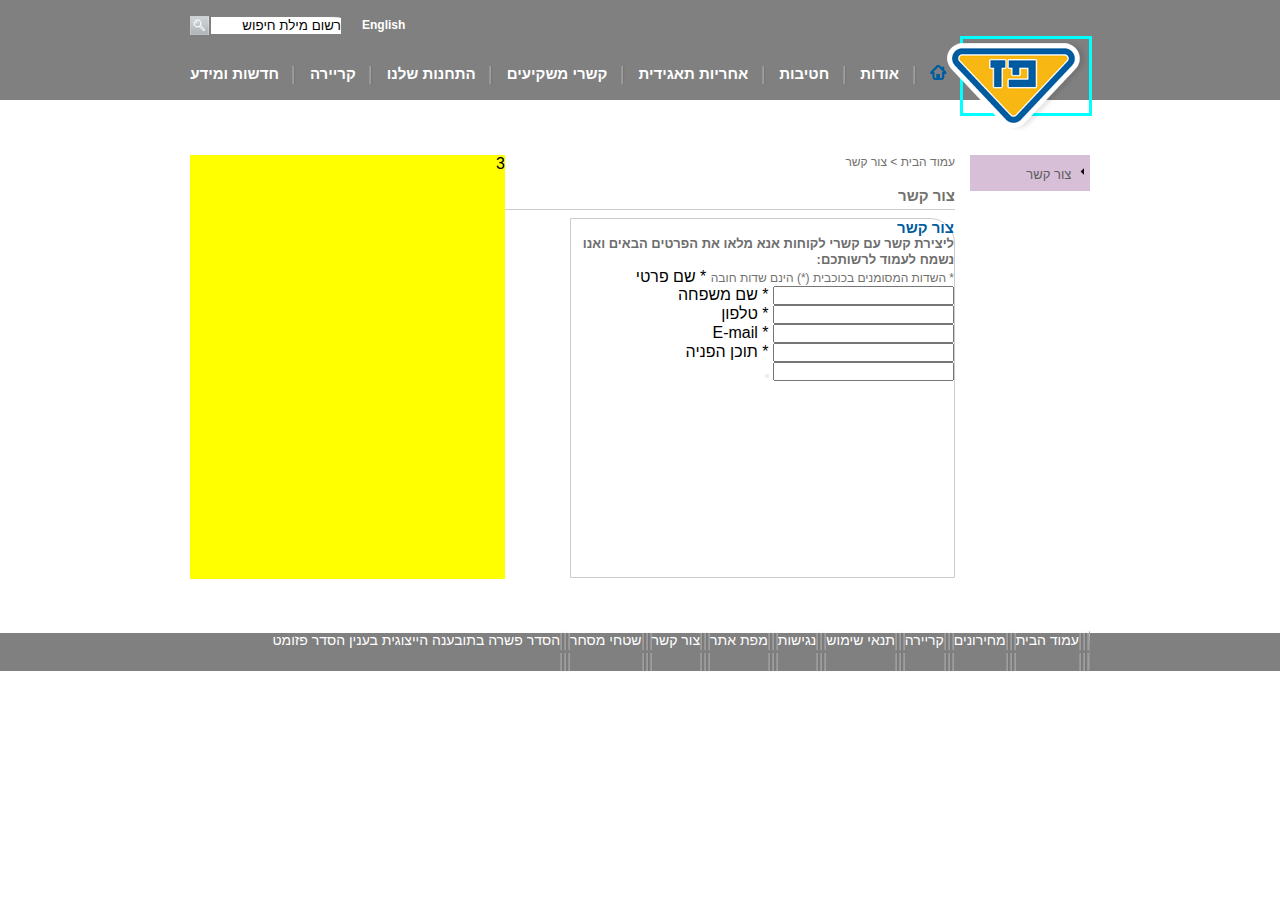
==== contact.html @ 4b4c23c6 "content page basic" ====
<!DOCTYPE html>
<html lang="en">
<head>
    <meta charset="UTF-8">
    <meta http-equiv="X-UA-Compatible" content="IE=edge">
    <meta name="viewport" content="width=device-width, initial-scale=1.0">
    <link rel="stylesheet" href="contact.css">
    <title>צור קשר</title>
</head>
<body>
    <header>
    <div class="inner-header">
        <nav class="top-nav">
            <a href="#">English</a>
            <div class="search-input">
                <a href="#"><img src="/images/search_button.png"></a>
                <input type="text" placeholder="רשום מילת חיפוש">
            </div>
            
        </nav>
        <nav class="buttom-nav">
            <a href="#" class="paz-logo-img"><img src="/images/paz_logo.png" alt=""></a>
            <ul>
                <li><a href="#"><img src="/images/menu_home_blue.png" alt=""></a></li>
                <li class="space"><img src="/images/menu_sep.png"></li>
                <li><a href="#">אודות</a></li>
                <li class="space"><img src="/images/menu_sep.png"></li>
                <li><a href="#">חטיבות</a></li>
                <li class="space"><img src="/images/menu_sep.png"></li>
                <li><a href="#">אחריות תאגידית</a></li>
                <li class="space"><img src="/images/menu_sep.png"></li>
                <li><a href="#">קשרי משקיעים</a></li>
                <li class="space"><img src="/images/menu_sep.png"></li>
                <li><a href="#">התחנות שלנו</a></li>
                <li class="space"><img src="/images/menu_sep.png"></li>
                <li><a href="#">קריירה</a></li>
                <li class="space"><img src="/images/menu_sep.png"></li>
                <li><a href="#">חדשות ומידע</a></li>
            </ul>
        </nav>
    </div>
    </header>

<!--main contact page-->
    <main>
            <div class="contact-page-wrap">
                <div class="aside">
                    <a href="#">
                        <span> <img src="/images/outline_arrow_left_black_24dp.png" alt=""> צור קשר</span>  
                    </a>          
                </div>
                <div class="main-contact-box">
                    <div class="top-contact-title">
                        <div class="top-treetext">
                            <a href="#">עמוד הבית  </a><span>> צור קשר</span>
                        </div>
                        <h3>צור קשר</h3>
                    </div>
                    <div class="contact-form">
                        <form action="">
                            <h2>צור קשר</h2>
                            <span class="contact-text">ליצירת קשר עם קשרי לקוחות אנא מלאו את הפרטים הבאים ואנו נשמח לעמוד לרשותכם:</span>
                            <span class="asterisk">* השדות המסומנים בכוכבית (*) הינם שדות חובה</span>
                            <label for="fname">* שם פרטי</label>
                            <input type="text" name="fname" id="fname">
                            <label for="lname">* שם משפחה</label>
                            <input type="text" name="lname" id="lname">
                            <label for="phone-number">* טלפון</label>
                            <input type="text" name="phone-number" id="phone-number">
                            <label for="email">* E-mail</label>
                            <input type="email" name="email" id="email">
                            <label for="comment">* תוכן הפניה</label>
                            <input type="text" name="comment" id="comment">
                            <button type="button"></button>
                        </form>
                    </div>
                </div>
                <div class="aside-boxes">3</div>
            </div>
       
    </main>

    <footer>
        <div class="fotter-wrap">
            <div class="footer-content">
                <ul class="ul-footer">
                    <li><a href="#"><img src="/images/footer_bg.png" alt="fb"></a></li>
                    <li class="footer-space-li"></li>
                    <li><a href="#">עמוד הבית</a></li>
                    <li class="footer-space-li"></li>
                    <li><a href="#">מחירונים</a></li>
                    <li class="footer-space-li"></li>
                    <li><a href="#">קריירה</a></li>
                    <li class="footer-space-li"></li>
                    <li><a href="#">תנאי שימוש</a></li>
                    <li class="footer-space-li"></li>
                    <li><a href="#">נגישות</a></li>
                    <li class="footer-space-li"></li>
                    <li><a href="#">מפת אתר</a></li>
                    <li class="footer-space-li"></li>
                    <li><a href="#">צור קשר</a></li>
                    <li class="footer-space-li"></li>
                    <li><a href="#">שטחי מסחר</a></li>
                    <li class="footer-space-li"></li>
                    <li><a href="#">הסדר פשרה בתובענה הייצוגית בענין הסדר פזומט</a></li>
                </ul>
            </div>
        </div>
    </footer>
</body>
</html>
---- contact.css ----
*{
    box-sizing: border-box;
    margin:0;
    padding:0;
    direction: rtl;
    text-align: right;
}


body {
    width: 100vw;
    height: 100vh;
    font-family: Arial, Helvetica, sans-serif;
}

/* header decoration */
header {
    width: 100%;
    background-color: grey;
    height: 100px;
}

.paz-logo-img {
    position:absolute;
    top: 36px;
    right: 188px;
    width: 132px;
    height: 80px;
    border: cyan solid;
}

.inner-header {
    width: 900px;
    margin:auto;
    height: 100px;
    display: flex;
    flex-direction: column;
    justify-content:space-evenly;
    color:white;
}

/* top nav decoration*/
.top-nav {
    height: 50%; 
    display:flex;
   align-items: center;
   justify-content: flex-end;
   
}

.top-nav > a {
    color: white;
    text-decoration: none;
    font-size: 12px;
    cursor: pointer;
    font-weight: bold;
}

.top-nav div {
    width: 152px;
    height: 19px;
    margin-right: 20px;
}


.search-input a {
    color: white;
    width: 19px;
    height: 19px;
    text-decoration: none;
    float: left;
    margin-right: 1px;
}

.search-input input {
    width: 132px;
    height: 19px;
    border: 1px solid grey;
    border-top-right-radius: 10%;
    cursor: text;
}

.search-input input::-webkit-input-placeholder{
    color: black;
}


/* buttom nav decoration */

.buttom-nav{
    height: 50%;
    font-size:15px;
    display: flex;
    justify-content: flex-end;
    align-items: center;
}

/* top manu - ul list */
.buttom-nav > ul {
    list-style: none;
    width: 757px;
    display: flex;
    justify-content: space-between;
}

.buttom-nav > ul li {
    font-size: 15px;
    font-weight: bold;
}

.buttom-nav > ul li >a {
    text-decoration: none;
    color: white;
}

.space {
    width: 4px;
    height: 21px;
    
}

main {
    height: 533px;
    width: 100%;
    background-color: white;
    display:flex;
    justify-content: center;
    align-items: center;
}


/* contact page */


.contact-page-wrap {
    width: 900px;
    height: 424px;
    display:flex;
}

.aside {
    width: 15%;
    display: flex;
}

.aside > a {
    width: 120px;
    height: 36px;
    background-color: thistle;
    display: flex;
    flex-direction: column;
    justify-content: center;
    text-decoration: none;
}

.aside > a > span:hover {
    text-decoration: underline;
    color: #005ca0;
}

.aside > a > span {
    cursor: pointer;
    font-size: 13px;
    color: #5c5c5c;
}

.aside > a > span > img {
    color: #005ca0;
    width: 15px;
    height: 15px;
}

.main-contact-box {
    width: 50%;
    display: flex;
    flex-direction: column;
}

.top-contact-title {
    height: 13%;
    border-bottom: #CCCCCC solid 1px;
    display:flex;
    flex-direction: column;
    justify-content: space-between;
}

.top-treetext {
    color: #72716d;
    font-size: 12px;
}

.top-treetext a {
    text-decoration: none;
    color: #72716d;
}

.top-treetext a:hover {
    text-decoration: underline;
}

.top-contact-title h3 {
    font-size: 15px;
    font-weight: bold;
    padding-bottom: 5px;
    color: #72716d;
}

.contact-form {
    height: 87%;
    display:flex;
    flex-direction: column;
    justify-content: flex-end;
}

form {
    width: 385px;
    height: 360px;
    border: #CCCCCC solid 1px;
    border-top-right-radius: 25px;
}

form h2 {
    color: #005ca0;
    font-weight: bold;
    font-size: 15px;
}

.contact-text {
    color: #6d6d6d;
    font-size: 13px;
    font-weight: bold;
    line-height: 1.2;
    display: block;
}

.asterisk {
    color: #72716d;
    font-size: 12px;
}



.aside-boxes {
    width: 35%;
    background-color: yellow;
}

/* footer style*/

footer {
    position: sticky;
    bottom: 0px;
    display:flex;
    justify-content: center;
    width: 100%;
    height: 38px;
    background: grey;
}

.fotter-wrap {
    width: 900px;
    height: 38px;
    display: flex;
    justify-content: flex-start;
}

.footer-content {
    width: 822px;
    display: flex;
    align-items:center;
}

.ul-footer {
    list-style: none;
    display: flex;
    justify-content: space-between;
}

.ul-footer > li >a {
    text-decoration: none;
    color:white;
    font-size: 14px;
} 

.footer-space-li {
    width: 10px;
    background-image: url(/images/menu_sep.png);
    
}
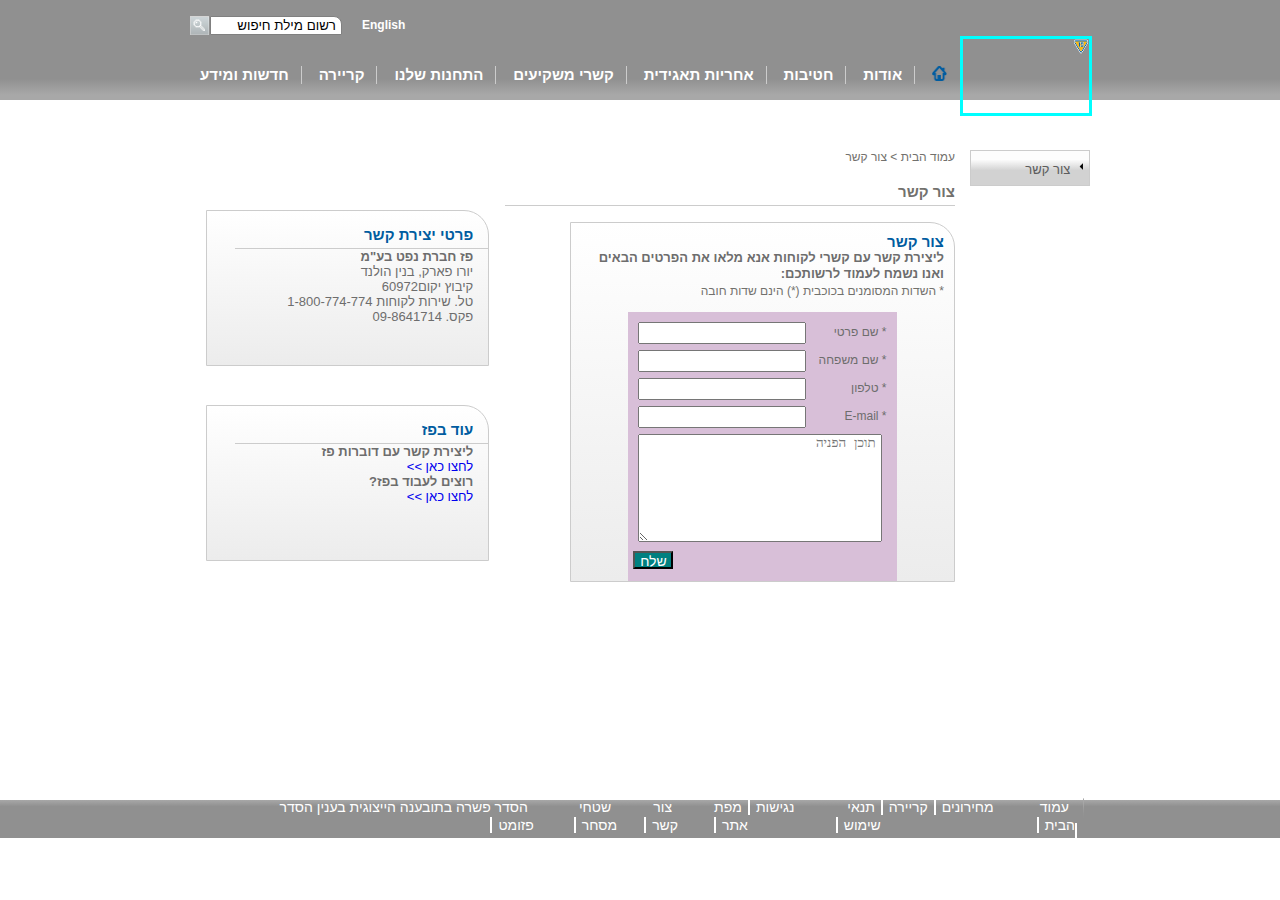
==== commit bda9c1cc: "top nav dropdowns" ====
--- a/contact.html
+++ b/contact.html
@@ -4,7 +4,7 @@
     <meta charset="UTF-8">
     <meta http-equiv="X-UA-Compatible" content="IE=edge">
     <meta name="viewport" content="width=device-width, initial-scale=1.0">
-    <link rel="stylesheet" href="contact.css">
+    <link rel="stylesheet" href="style.css">
     <title>צור קשר</title>
 </head>
 <body>
@@ -22,19 +22,12 @@
             <a href="#" class="paz-logo-img"><img src="/images/paz_logo.png" alt=""></a>
             <ul>
                 <li><a href="#"><img src="/images/menu_home_blue.png" alt=""></a></li>
-                <li class="space"><img src="/images/menu_sep.png"></li>
                 <li><a href="#">אודות</a></li>
-                <li class="space"><img src="/images/menu_sep.png"></li>
                 <li><a href="#">חטיבות</a></li>
-                <li class="space"><img src="/images/menu_sep.png"></li>
                 <li><a href="#">אחריות תאגידית</a></li>
-                <li class="space"><img src="/images/menu_sep.png"></li>
                 <li><a href="#">קשרי משקיעים</a></li>
-                <li class="space"><img src="/images/menu_sep.png"></li>
                 <li><a href="#">התחנות שלנו</a></li>
-                <li class="space"><img src="/images/menu_sep.png"></li>
                 <li><a href="#">קריירה</a></li>
-                <li class="space"><img src="/images/menu_sep.png"></li>
                 <li><a href="#">חדשות ומידע</a></li>
             </ul>
         </nav>
@@ -58,24 +51,61 @@
                     </div>
                     <div class="contact-form">
                         <form action="">
-                            <h2>צור קשר</h2>
-                            <span class="contact-text">ליצירת קשר עם קשרי לקוחות אנא מלאו את הפרטים הבאים ואנו נשמח לעמוד לרשותכם:</span>
-                            <span class="asterisk">* השדות המסומנים בכוכבית (*) הינם שדות חובה</span>
-                            <label for="fname">* שם פרטי</label>
-                            <input type="text" name="fname" id="fname">
-                            <label for="lname">* שם משפחה</label>
-                            <input type="text" name="lname" id="lname">
-                            <label for="phone-number">* טלפון</label>
-                            <input type="text" name="phone-number" id="phone-number">
-                            <label for="email">* E-mail</label>
-                            <input type="email" name="email" id="email">
-                            <label for="comment">* תוכן הפניה</label>
-                            <input type="text" name="comment" id="comment">
-                            <button type="button"></button>
+                            <div class="form-info-wrap">
+                                <h2>צור קשר</h2>
+                                <span class="contact-text">ליצירת קשר עם קשרי לקוחות אנא מלאו את הפרטים הבאים ואנו נשמח לעמוד לרשותכם:</span>
+                                <span class="asterisk">* השדות המסומנים בכוכבית (*) הינם שדות חובה</span>
+                            </div>
+                            <div class="imput-wrap">
+                                <div>
+                                    <label for="fname">* שם פרטי</label>
+                                    <input type="text" name="fname" id="fname" required><br>
+                                    <span>שדה חובה</span>
+                                </div>
+                                <div>
+                                    <label for="lname">* שם משפחה</label>
+                                    <input type="text" name="lname" id="lname" required><br>
+                                    <span>שדה חובה</span>
+                                </div>
+                                <div>
+                                    <label for="phone-number">* טלפון</label>
+                                    <input type="text" name="phone-number" id="phone-number" required><br>
+                                    <span>שדה חובה</span>
+                                </div>
+                                <div>
+                                    <label for="email">* E-mail</label>
+                                    <input type="email" name="email" id="email" required><br>
+                                    <span>שדה חובה</span>
+                                </div>
+                                <div>
+                                    <textarea type="text" name="comment" id="comment" placeholder="תוכן הפניה"></textarea>
+                                </div>                                              
+                                <button type="button">שלח</button>
+                            </div>
                         </form>
                     </div>
                 </div>
-                <div class="aside-boxes">3</div>
+                <div class="aside-boxes">
+                    <div class="top-aside-box">
+                        <h2>פרטי יצירת קשר</h2>
+                        <p>
+                            <b>פז חברת נפט בע"מ</b><br>
+                            יורו פארק, בנין הולנד<br>
+                            קיבוץ יקום60972 <br>
+                            טל. שירות לקוחות 1-800-774-774 <br>
+                            פקס. 09-8641714
+                        </p>
+                    </div>
+                    <div class="bottom-asaide-box">
+                        <h2>עוד בפז</h2>
+                        <p>
+                            <b>ליצירת קשר עם דוברות פז</b><br>
+                            <a href="#">לחצו כאן >></a><br>
+                            <b>רוצים לעבוד בפז?</b><br>
+                            <a href="#">לחצו כאן >></a>
+                        </p>
+                    </div>
+                </div>
             </div>
        
     </main>
@@ -85,23 +115,14 @@
             <div class="footer-content">
                 <ul class="ul-footer">
                     <li><a href="#"><img src="/images/footer_bg.png" alt="fb"></a></li>
-                    <li class="footer-space-li"></li>
                     <li><a href="#">עמוד הבית</a></li>
-                    <li class="footer-space-li"></li>
                     <li><a href="#">מחירונים</a></li>
-                    <li class="footer-space-li"></li>
                     <li><a href="#">קריירה</a></li>
-                    <li class="footer-space-li"></li>
                     <li><a href="#">תנאי שימוש</a></li>
-                    <li class="footer-space-li"></li>
                     <li><a href="#">נגישות</a></li>
-                    <li class="footer-space-li"></li>
                     <li><a href="#">מפת אתר</a></li>
-                    <li class="footer-space-li"></li>
                     <li><a href="#">צור קשר</a></li>
-                    <li class="footer-space-li"></li>
                     <li><a href="#">שטחי מסחר</a></li>
-                    <li class="footer-space-li"></li>
                     <li><a href="#">הסדר פשרה בתובענה הייצוגית בענין הסדר פזומט</a></li>
                 </ul>
             </div>
--- a/style.css
+++ b/style.css
@@ -0,0 +1,641 @@
+*{
+    box-sizing: border-box;
+    margin:0;
+    padding:0;
+    direction: rtl;
+    text-align: right;
+}
+
+
+body {
+    width: 100vw;
+    height: 100vh;
+    font-family: Arial, Helvetica, sans-serif;
+}
+
+/* header decoration */
+header {
+    width: 100%;
+    background: rgb(168,168,168);
+    background: linear-gradient(0deg, rgba(168,168,168,1) 5%, rgba(144,144,144,1) 21%);
+    height: 100px;
+}
+
+.paz-logo-img {
+    position:absolute;
+    top: 36px;
+    right: 188px;
+    width: 132px;
+    height: 80px;
+    border: cyan solid;
+}
+
+.inner-header {
+    width: 900px;
+    margin:auto;
+    height: 100px;
+    display: flex;
+    flex-direction: column;
+    justify-content:space-evenly;
+    color:white;
+}
+
+/* top nav decoration*/
+.top-nav {
+    height: 50%; 
+    display:flex;
+    align-items: center;
+    justify-content: flex-end;
+   
+}
+
+.top-nav > a {
+    color: white;
+    text-decoration: none;
+    font-size: 12px;
+    cursor: pointer;
+    font-weight: bold;
+}
+
+.top-nav div {
+    width: 152px;
+    height: 19px;
+    margin-right: 20px;
+}
+
+
+.search-input a {
+    color: white;
+    width: 19px;
+    height: 19px;
+    text-decoration: none;
+    float: left;
+    margin-right: 1px;
+}
+
+.search-input input {
+    width: 132px;
+    height: 19px;
+    border: 1px solid grey;
+    border-top-right-radius: 8px;
+    cursor: text;
+}
+
+.search-input input::-webkit-input-placeholder{
+    color: black;
+    padding-right: 5px;
+}
+
+
+/* buttom nav decoration */
+
+.buttom-nav{
+    height: 50%;
+    font-size:15px;
+    display: flex;
+    justify-content: flex-end;
+    align-items: center;
+}
+
+/* top manu - ul list */
+.buttom-nav > ul {
+    list-style: none;
+    width: 757px;
+    display: flex;
+    justify-content: space-between;
+}
+
+.buttom-nav > ul li {
+    font-size: 15px;
+    font-weight: bold;
+    border-left: #CCCCCC solid 1px;
+    padding-left: 17px;
+}
+
+.buttom-nav > ul li >a {
+    text-decoration: none;
+    color: white;
+}
+
+.buttom-nav > ul li >a:hover {
+    text-decoration: underline;
+    color: #005CA0 
+}
+
+.buttom-nav ul li:last-child {
+    border-left: none;
+    padding-left:10px;
+}
+
+.buttom-nav  img {
+    width: 15px;
+    height: 15px;
+}
+
+/* inner nav ul */
+
+.inner-nav-ul {
+    display:none;
+    margin-top:17px;
+    list-style: none;
+    background: rgb(144,144,144);
+    background: linear-gradient(0deg, rgba(144,144,144,1) 84%, rgba(168,168,168,1) 94%);
+    position:absolute;
+    z-index: 1;
+}
+
+.inner-nav-ul li{
+    font-size: 15px;
+    font-weight: bold;
+    border-top: #CCCCCC solid 1px;
+    height: 25px;
+    padding:3px;
+}
+
+.inner-nav-ul li:hover {
+    text-decoration: underline;
+    color: #005CA0 ;
+    background-color: rgb(204, 204, 173) ;
+}
+
+.nav-li-element:hover>.inner-nav-ul {
+    display:block;
+}
+
+
+main {
+    height: 700px;
+    width: 100%;
+    background-color: white;
+    display:flex;
+    justify-content: center;
+    align-items: center;
+}
+
+/* home page */
+
+
+.main-wrap {
+    width: 900px;
+    height: 589px;
+    display:flex;
+    flex-direction: column;
+    justify-content: space-between;
+}
+
+.top-main {
+    height: 355px;
+    display:flex;
+    justify-content: space-between;
+}
+
+.top-main-box {
+    height:355px;
+    width: 290px;
+    position:relative;
+}
+
+.top-main-box > img {
+    height:355px;
+    width: 290px;
+    border-bottom-right-radius: 25px;
+    border: #CCCCCC solid 1px;
+}
+
+.top-main-box-content {
+    position:absolute;
+    right:7px;
+    bottom:5px;
+    width: 248px;
+    height: 96px;
+    background-color: grey;
+    color: white;
+    font-size: 13px;
+    border-bottom-right-radius: 25px;
+}
+
+.top-main-box-content p, .top-main-box-content h3{
+    margin-right: 7px;
+    margin-top: 4px;
+    margin-bottom: -7px;
+    padding-right:4px;
+}
+
+.top-main-box-content p {
+    padding-top:5px;
+    line-height: 13px; 
+}
+
+.top-main-box-content > span {
+position:absolute;
+bottom: 5px;
+left: 20px;
+
+}
+
+.top-main-box-content a{
+   display:inline-block;
+   color: white;
+    cursor: pointer;
+}
+
+
+.material-icons {
+  position:absolute;
+  bottom: -5px;
+  left: -20px;
+}
+
+
+
+/* bottom main boxes */
+
+.bottom-main {
+    height: 216px;
+    display:flex;
+    justify-content: space-between;
+}
+
+.bottom-main-box {
+    height:216px;
+    width: 290px;
+    border-top-right-radius: 25px;
+    border: #CCCCCC solid 1px;
+    display: flex;
+    flex-direction: column;
+   align-items: center;
+   justify-content: space-evenly;
+   background: rgb(255,255,255);
+background: linear-gradient(180deg, rgba(255,255,255,1) 0%, rgba(236,236,236,1) 100%);
+}
+
+
+.bottom-main-box h3{
+    height: 20%;
+    font-size: 14px;
+    font-weight: bold;
+    color: #575757;
+    margin-top:15px;
+    align-self: start;
+    padding-right: 20px;
+}
+
+.bottom-main-box > img {
+    width: 250px;
+    height: 111px;
+}
+
+.more-details{
+    height: 30%;
+    font-size: 13px;
+    color: #72716d;
+    padding-top: 15px;
+    padding-right: 120px;
+    position:relative;
+}
+
+.bottom-main-box-arrow {
+   color:yellow;
+   width: 10px;
+   height: 10px;
+   background-color: yellow;
+   position:absolute;
+   left: -15px;
+    bottom: 25px;
+}
+
+.station-box {
+    display: flex;
+    flex-direction: column;
+    height: 100%;
+    width: 100%;
+}
+
+.station-box h3 {
+    height: 10%;
+}
+
+.inner-station-box {
+    height: 60%;
+    display: flex;
+    justify-content: space-between;
+
+}
+
+.ul-station {
+    width: 40%;
+    list-style-type: none;
+    margin-top: 10px;
+}
+
+.ul-station a{
+    padding-right:12px;
+    cursor: pointer;
+    font-size: 13px;
+    color: #72716d;
+}
+
+.ul-station a > img {
+    color:yellow;
+    width: 10px;
+    height: 10px;
+    background-color: yellow;
+    float:left;
+    margin-left: 60px;
+    margin-top: 6px;
+}
+
+.ul-station a:hover {
+    color: #005CA0 
+}
+
+
+.inner-station-box > img {
+  
+    background-color: violet;
+    margin-left:10px;
+}
+
+
+
+/* footer style*/
+
+footer {
+    position: sticky;
+    bottom: 0px;
+    display:flex;
+    justify-content: center;
+    width: 100%;
+    height: 38px;
+    background: rgb(144,144,144);
+    background: linear-gradient(0deg, rgba(144,144,144,1) 83%, rgba(167,167,167,1) 100%);
+}
+
+.fotter-wrap {
+    width: 900px;
+    height: 38px;
+    display: flex;
+    justify-content: flex-start;
+}
+
+.footer-content {
+    width: 850px;
+    display: flex;
+    align-items:center;
+}
+
+.ul-footer {
+    list-style: none;
+    display: flex;
+    justify-content: space-between;
+}
+
+.ul-footer > li >a {
+    text-decoration: none;
+    color:white;
+    font-size: 14px;
+    border-left: 2px white solid;
+    padding-left:6px;
+    padding-right:6px;
+} 
+
+.ul-footer > li >a:last-child {
+    
+}
+
+/* contact page style */
+
+.contact-page-wrap {
+    height: 600px;
+    width: 900px;
+    display:flex;
+}
+
+.aside {
+    width: 15%;
+    display: flex;
+}
+
+.aside > a {
+    width: 120px;
+    height: 36px;
+    display: flex;
+    flex-direction: column;
+    justify-content: center;
+    text-decoration: none;
+    border:  #CCCCCC solid 1px;
+    background: rgb(210,210,210);
+    background: linear-gradient(0deg, rgba(210,210,210,1) 43%, rgba(253,253,253,1) 75%);
+}
+
+.aside > a > span:hover {
+    text-decoration: underline;
+    color: #005ca0;
+}
+
+.aside > a > span {
+    cursor: pointer;
+    font-size: 13px;
+    color: #5c5c5c;
+}
+
+.aside > a > span > img {
+    color: #005ca0;
+    width: 15px;
+    height: 15px;
+}
+
+.main-contact-box {
+    width: 50%;
+    height: 72%;
+    display: flex;
+    flex-direction: column;
+}
+
+.top-contact-title {
+    height: 13%;
+    border-bottom: #CCCCCC solid 1px;
+    display:flex;
+    flex-direction: column;
+    justify-content: space-between;
+}
+
+.top-treetext {
+    color: #72716d;
+    font-size: 12px;
+}
+
+.top-treetext a {
+    text-decoration: none;
+    color: #72716d;
+}
+
+.top-treetext a:hover {
+    text-decoration: underline;
+}
+
+.top-contact-title h3 {
+    font-size: 15px;
+    font-weight: bold;
+    padding-bottom: 5px;
+    color: #72716d;
+}
+
+.contact-form {
+    height: 87%;
+    display:flex;
+    flex-direction: column;
+    justify-content: flex-end;
+}
+
+form {
+    width: 385px;
+    height: 360px;
+    border: #CCCCCC solid 1px;
+    border-top-right-radius: 25px;
+    display: flex;
+    flex-direction: column;
+    justify-content: flex-end;
+    background: rgb(255,255,255);
+    background: linear-gradient(180deg, rgba(255,255,255,1) 0%, rgba(236,236,236,1) 100%);
+}
+
+.form-info-wrap {
+    height: 25%;
+    padding:10px;
+}
+
+.imput-wrap {
+    height: 75%;
+    width: 70%;
+    background-color: thistle;
+    align-self: center;
+    padding:5px;
+}
+
+.imput-wrap div{
+    padding:5px;
+}
+
+.imput-wrap label {
+    font-size: 12px;
+    color: #6d6d6d;
+}
+
+.imput-wrap input {
+    height: 22px;
+    width: 168px;
+    float:left;
+}
+
+.imput-wrap span {
+    font-size: 12px;
+    color: red;
+    display:none;
+}
+
+textarea {
+    width: 244px;
+    height: 108px;
+    margin-right:5px;
+    padding-right:5px;
+}
+
+.imput-wrap input:invalid ~ .imput-wrap span {
+    display:block;
+}
+
+.imput-wrap button {
+    background-color: teal;
+    color: white;
+    float: left;
+    width: 40px;
+    height: 18px;
+    text-align: center;
+    font-size: 14px;
+}
+
+.imput-wrap button:hover {
+    cursor: pointer;
+    background-color: yellow;
+    color: #72716d;
+}
+
+
+form h2 {
+    color: #005ca0;
+    font-weight: bold;
+    font-size: 15px;
+}
+
+.contact-text {
+    color: #6d6d6d;
+    font-size: 13px;
+    font-weight: bold;
+    line-height: 1.2;
+    display: block;
+}
+
+.asterisk {
+    color: #72716d;
+    font-size: 12px;
+}
+
+
+
+.aside-boxes {
+    width: 35%;
+    height: 65%;
+    display: flex;
+    flex-direction: column;
+    justify-content: space-around;
+    align-items: center;
+    margin-top:40px;
+}
+
+.aside-boxes > div {
+    width: 90%;
+    height: 40%;
+    border: #CCCCCC solid 1px;
+    border-top-right-radius: 25px;
+    background: rgb(255,255,255);
+background: linear-gradient(180deg, rgba(255,255,255,1) 0%, rgba(236,236,236,1) 100%);
+}
+
+.top-aside-box h2 {
+    font-size: 15px;
+    font-weight: bold;
+    color: #005ca0;
+    border-bottom: #CCCCCC solid 1px;
+    padding:15px 15px 5px;
+    width: 90%;
+}
+
+.top-aside-box p {
+    font-size: 13px;
+    color: #6d6d6d;
+    padding-right: 15px;
+}
+
+.bottom-asaide-box h2 {
+    font-size: 15px;
+    font-weight: bold;
+    color: #005ca0;
+    border-bottom: #CCCCCC solid 1px;
+    padding:15px 15px 5px;
+    width: 90%;
+}
+
+.bottom-asaide-box p {
+    font-size: 13px;
+    color: #6d6d6d;
+    padding-right: 15px;
+}
+
+.bottom-asaide-box a {
+    text-decoration: none;
+}
+
+.bottom-asaide-box a:hover {
+    text-decoration: underline;
+}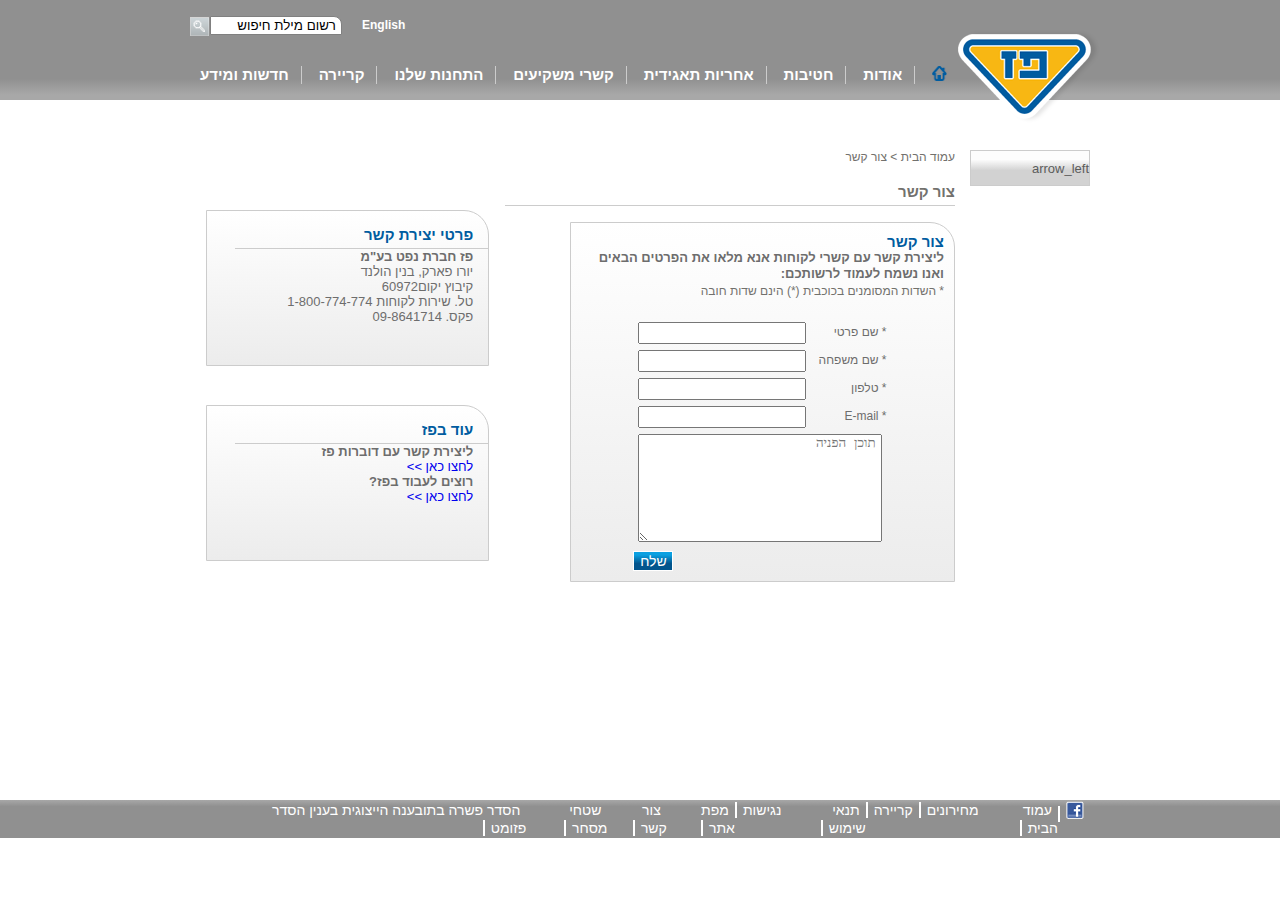
==== commit a8391d39: "fix images" ====
--- a/contact.html
+++ b/contact.html
@@ -9,29 +9,96 @@
 </head>
 <body>
     <header>
-    <div class="inner-header">
-        <nav class="top-nav">
-            <a href="#">English</a>
-            <div class="search-input">
-                <a href="#"><img src="/images/search_button.png"></a>
-                <input type="text" placeholder="רשום מילת חיפוש">
-            </div>
-            
-        </nav>
-        <nav class="buttom-nav">
-            <a href="#" class="paz-logo-img"><img src="/images/paz_logo.png" alt=""></a>
-            <ul>
-                <li><a href="#"><img src="/images/menu_home_blue.png" alt=""></a></li>
-                <li><a href="#">אודות</a></li>
-                <li><a href="#">חטיבות</a></li>
-                <li><a href="#">אחריות תאגידית</a></li>
-                <li><a href="#">קשרי משקיעים</a></li>
-                <li><a href="#">התחנות שלנו</a></li>
-                <li><a href="#">קריירה</a></li>
-                <li><a href="#">חדשות ומידע</a></li>
-            </ul>
-        </nav>
-    </div>
+        <div class="inner-header">
+            <nav class="top-nav">
+                <a href="#">English</a>
+                <div class="search-input">
+                    <a href="#"><img src="images/search_button.png"></a>
+                    <input type="text" placeholder="רשום מילת חיפוש">
+                </div>
+                
+            </nav>
+            <nav class="buttom-nav">
+                <a href="#" class="paz-logo-img"><img src="images/paz_logo.png" alt=""></a>
+                <ul>
+                    <li><a href="#"><img src="images/menu_home_blue.png" alt=""></a></li>               
+                    <li class="nav-li-element"><a href="#">אודות</a>
+                        <div class="inner-nav-ul">
+                            <ul >
+                                <li><a href="#">אודות</a></li>
+                                <li><a href="#">היסטוריה</a></li>
+                                <li><a href="#">חזון וערכים</a></li>
+                                <li><a href="#">מבנה הקבוצה</a></li>
+                                <li><a href="#">חברי דירקטוריון</a></li>
+                                <li><a href="#">הנהלת הקבוצה</a></li>
+                                <li><a href="#">פרסים והוקרה</a></li>
+                            </ul>  
+                        </div>
+                    </li>                
+                    <li class="nav-li-element"><a href="#">חטיבות</a>
+                        <div class="inner-nav-ul">
+                            <ul>
+                                <li><a href="#">חטיבות</a></li>
+                                <li><a href="#">קמעונות ומסחר</a></li>
+                                <li><a href="#">תעשיות ושירותים</a></li>
+                                <li><a href="#">זיקוק</a></li>
+                            </ul>
+                        </div>
+                    </li>                  
+                    <li class="nav-li-element"><a href="#">אחריות תאגידית</a>
+                        <div class="inner-nav-ul">
+                            <ul >
+                                <li><a href="#">אחריות תאגידית</a></li>
+                                <li><a href="#">הקוד האתי</a></li>
+                                <li><a href="#">מעורבות חברתית</a></li>
+                                <li><a href="#">נגישות</a></li>
+                                <li><a href="#">איכות הסביבה ובטיחות</a></li>
+                                <li><a href="#">דירוג מעלה</a></li>
+                            </ul>
+                        </div>
+                    </li>                 
+                    <li class="nav-li-element"><a href="#">קשרי משקיעים</a>
+                        <div class="inner-nav-ul">
+                            <ul >
+                                <li><a href="#">פרופיל חברה</a></li>
+                                <li><a href="#">דו"חות כספיים</a></li>
+                                <li><a href="#">כלים למשקיע</a></li>
+                                <li><a href="#">נתוני מניה</a></li>
+                                <li><a href="#">אסיפות כלליות</a></li>
+                            </ul>  
+                        </div>                       
+                    </li>               
+                    <li class="nav-li-element"><a href="#">התחנות שלנו</a>
+                        <div class="inner-nav-ul">
+                            <ul >
+                                <li><a href="#">התחנות שלנו</a></li>
+                                <li><a href="#">נגישות מתחמי פז</a></li>
+                                <li><a href="#">רשימת תחנות</a></li>
+                                <li><a href="#">מועדונים</a></li>
+                            </ul>
+                        </div>
+                    </li>   
+                    <li class="nav-li-element"><a href="#">קריירה</a>
+                        <div class="inner-nav-ul">
+                            <ul >
+                                <li><a href="#">לעבוד בפז</a></li>
+                                <li><a href="#">ניהןך תחנת פז</a></li>
+                                <li><a href="#">קריירה</a></li>
+                            </ul>
+                        </div>
+                    </li>
+                    <li class="nav-li-element"><a href="#">חדשות ומידע</a>
+                        <div class="inner-nav-ul">
+                            <ul >
+                                <li><a href="#">פרסומות</a></li>
+                                <li><a href="#">הודעות לעיתונות</a></li>
+                            </ul>
+                        </div>
+
+                    </li>
+                </ul>
+            </nav>
+        </div>
     </header>
 
 <!--main contact page-->
@@ -39,7 +106,9 @@
             <div class="contact-page-wrap">
                 <div class="aside">
                     <a href="#">
-                        <span> <img src="/images/outline_arrow_left_black_24dp.png" alt=""> צור קשר</span>  
+                        <span class="material-icons">
+                            arrow_left
+                        </span>              
                     </a>          
                 </div>
                 <div class="main-contact-box">
@@ -114,7 +183,7 @@
         <div class="fotter-wrap">
             <div class="footer-content">
                 <ul class="ul-footer">
-                    <li><a href="#"><img src="/images/footer_bg.png" alt="fb"></a></li>
+                    <li><a href="#"><img src="images/fb_icon.png" alt="fb"></a></li>
                     <li><a href="#">עמוד הבית</a></li>
                     <li><a href="#">מחירונים</a></li>
                     <li><a href="#">קריירה</a></li>
--- a/style.css
+++ b/style.css
@@ -23,11 +23,9 @@
 
 .paz-logo-img {
     position:absolute;
-    top: 36px;
-    right: 188px;
-    width: 132px;
-    height: 80px;
-    border: cyan solid;
+    top: 30px;
+    right: 180px;
+    
 }
 
 .inner-header {
@@ -71,6 +69,7 @@
     text-decoration: none;
     float: left;
     margin-right: 1px;
+    margin-top: 1px;
 }
 
 .search-input input {
@@ -127,7 +126,7 @@
     padding-left:10px;
 }
 
-.buttom-nav  img {
+.buttom-nav li img {
     width: 15px;
     height: 15px;
 }
@@ -150,6 +149,7 @@
     border-top: #CCCCCC solid 1px;
     height: 25px;
     padding:3px;
+    list-style: none;
 }
 
 .inner-nav-ul li:hover {
@@ -158,6 +158,10 @@
     background-color: rgb(204, 204, 173) ;
 }
 
+.buttom-nav > ul li >a {
+    padding-bottom: 20px;  
+}
+
 .nav-li-element:hover>.inner-nav-ul {
     display:block;
 }
@@ -199,7 +203,6 @@
     height:355px;
     width: 290px;
     border-bottom-right-radius: 25px;
-    border: #CCCCCC solid 1px;
 }
 
 .top-main-box-content {
@@ -212,6 +215,7 @@
     color: white;
     font-size: 13px;
     border-bottom-right-radius: 25px;
+    opacity: 0.8;
 }
 
 .top-main-box-content p, .top-main-box-content h3{
@@ -240,11 +244,15 @@
 }
 
 
-.material-icons {
-  position:absolute;
+.top-main-box-content img {
   bottom: -5px;
   left: -20px;
 }
+
+.top-main-box-content a:hover {
+    color: #005CA0 
+}
+
 
 
 
@@ -263,30 +271,33 @@
     border: #CCCCCC solid 1px;
     display: flex;
     flex-direction: column;
-   align-items: center;
-   justify-content: space-evenly;
-   background: rgb(255,255,255);
-background: linear-gradient(180deg, rgba(255,255,255,1) 0%, rgba(236,236,236,1) 100%);
+    align-items: center;
+    justify-content: space-between;
+    background: rgb(255,255,255);
+    background: linear-gradient(180deg, rgba(255,255,255,1) 0%, rgba(236,236,236,1) 100%);
 }
 
 
 .bottom-main-box h3{
-    height: 20%;
+    height: 23px;
     font-size: 14px;
     font-weight: bold;
     color: #575757;
     margin-top:15px;
     align-self: start;
-    padding-right: 20px;
-}
+    margin-right: 20px;
+    border-bottom: #CCCCCC solid 1px;
+    width: 85%;
+}
+
 
 .bottom-main-box > img {
     width: 250px;
-    height: 111px;
+    height: 110px;
 }
 
 .more-details{
-    height: 30%;
+    height: 55px;
     font-size: 13px;
     color: #72716d;
     padding-top: 15px;
@@ -295,10 +306,8 @@
 }
 
 .bottom-main-box-arrow {
-   color:yellow;
    width: 10px;
    height: 10px;
-   background-color: yellow;
    position:absolute;
    left: -15px;
     bottom: 25px;
@@ -336,10 +345,8 @@
 }
 
 .ul-station a > img {
-    color:yellow;
     width: 10px;
     height: 10px;
-    background-color: yellow;
     float:left;
     margin-left: 60px;
     margin-top: 6px;
@@ -399,9 +406,12 @@
     padding-right:6px;
 } 
 
-.ul-footer > li >a:last-child {
-    
-}
+.ul-footer > li >a:hover {
+    text-decoration: underline;
+    color: #005CA0;
+}
+
+
 
 /* contact page style */
 
@@ -508,7 +518,6 @@
 .imput-wrap {
     height: 75%;
     width: 70%;
-    background-color: thistle;
     align-self: center;
     padding:5px;
 }
@@ -532,6 +541,10 @@
     font-size: 12px;
     color: red;
     display:none;
+}
+
+.imput-wrap input:invalid ~ .imput-wrap span {
+    display: block;
 }
 
 textarea {
@@ -546,18 +559,20 @@
 }
 
 .imput-wrap button {
-    background-color: teal;
     color: white;
     float: left;
     width: 40px;
-    height: 18px;
+    height: 20px;
     text-align: center;
     font-size: 14px;
+    border: solid 1px;
+    background: rgb(2,85,141);
+    background: linear-gradient(0deg, rgba(2,85,141,1) 36%, rgba(10,160,225,1) 84%);
 }
 
 .imput-wrap button:hover {
     cursor: pointer;
-    background-color: yellow;
+    background-color: white;
     color: #72716d;
 }
 
@@ -599,7 +614,7 @@
     border: #CCCCCC solid 1px;
     border-top-right-radius: 25px;
     background: rgb(255,255,255);
-background: linear-gradient(180deg, rgba(255,255,255,1) 0%, rgba(236,236,236,1) 100%);
+    background: linear-gradient(180deg, rgba(255,255,255,1) 0%, rgba(236,236,236,1) 100%);
 }
 
 .top-aside-box h2 {
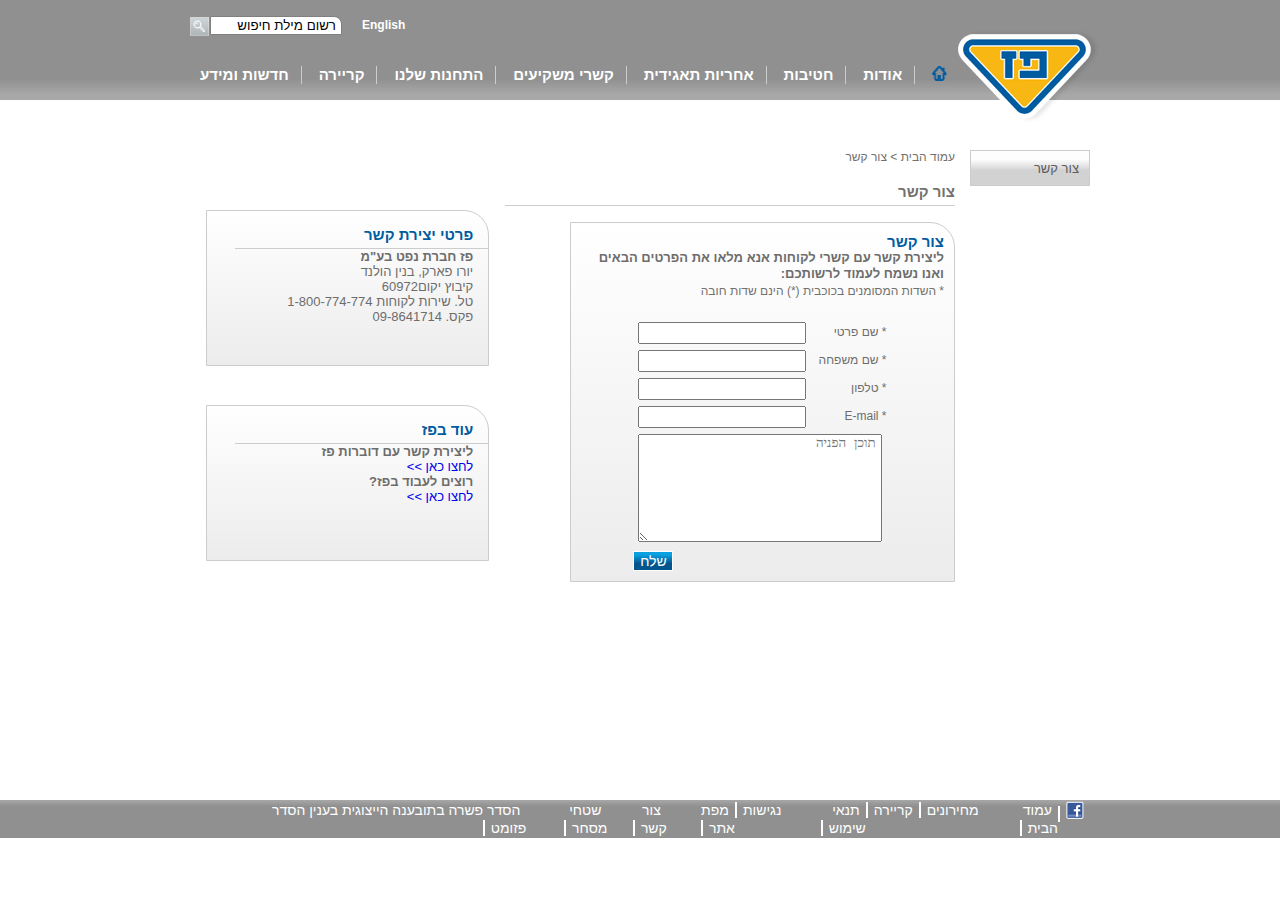
==== commit a51aa984: "aside contact span" ====
--- a/contact.html
+++ b/contact.html
@@ -4,7 +4,9 @@
     <meta charset="UTF-8">
     <meta http-equiv="X-UA-Compatible" content="IE=edge">
     <meta name="viewport" content="width=device-width, initial-scale=1.0">
+    <link href="https://fonts.googleapis.com/icon?family=Material+Icons" rel="stylesheet">
     <link rel="stylesheet" href="style.css">
+    
     <title>צור קשר</title>
 </head>
 <body>
@@ -106,10 +108,11 @@
             <div class="contact-page-wrap">
                 <div class="aside">
                     <a href="#">
-                        <span class="material-icons">
-                            arrow_left
-                        </span>              
-                    </a>          
+                         <span class="material-icons">
+                               arrow_left
+                        </span>
+                        <span>צור קשר</span>  
+                    </a>        
                 </div>
                 <div class="main-contact-box">
                     <div class="top-contact-title">
--- a/style.css
+++ b/style.css
@@ -433,27 +433,31 @@
     flex-direction: column;
     justify-content: center;
     text-decoration: none;
+    
     border:  #CCCCCC solid 1px;
     background: rgb(210,210,210);
     background: linear-gradient(0deg, rgba(210,210,210,1) 43%, rgba(253,253,253,1) 75%);
 }
 
-.aside > a > span:hover {
+.aside > a > span:last-child {
+    font-size:13px;
+    color: #5c5c5c;
+    position:absolute;
+    padding-right: 10px;
+}
+
+.aside > a > span:last-child:hover {
     text-decoration: underline;
     color: #005ca0;
 }
 
-.aside > a > span {
+.aside > a > span:first-child{
     cursor: pointer;
-    font-size: 13px;
-    color: #5c5c5c;
-}
-
-.aside > a > span > img {
+    font-size: 25px;
     color: #005ca0;
-    width: 15px;
-    height: 15px;
-}
+    margin-right: -10px;
+}
+
 
 .main-contact-box {
     width: 50%;
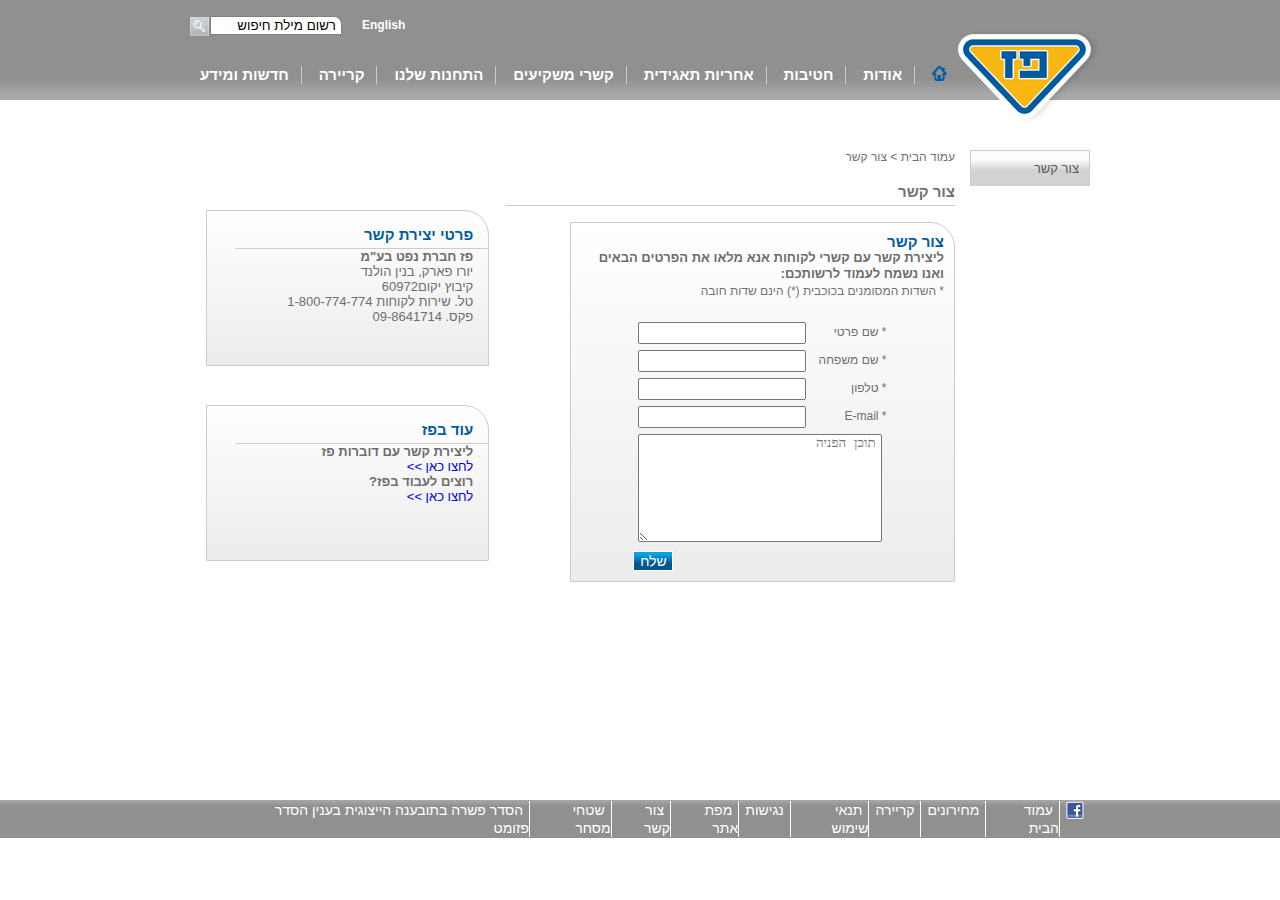
==== commit fb6bee19: "read more blue image" ====
--- a/contact.html
+++ b/contact.html
@@ -128,7 +128,7 @@
                                 <span class="contact-text">ליצירת קשר עם קשרי לקוחות אנא מלאו את הפרטים הבאים ואנו נשמח לעמוד לרשותכם:</span>
                                 <span class="asterisk">* השדות המסומנים בכוכבית (*) הינם שדות חובה</span>
                             </div>
-                            <div class="imput-wrap">
+                            <div class="input-wrap">
                                 <div>
                                     <label for="fname">* שם פרטי</label>
                                     <input type="text" name="fname" id="fname" required><br>
--- a/style.css
+++ b/style.css
@@ -78,6 +78,10 @@
     border: 1px solid grey;
     border-top-right-radius: 8px;
     cursor: text;
+}
+
+.search-input input:focus::-webkit-input-placeholder { 
+    color:transparent; 
 }
 
 .search-input input::-webkit-input-placeholder{
@@ -215,7 +219,7 @@
     color: white;
     font-size: 13px;
     border-bottom-right-radius: 25px;
-    opacity: 0.8;
+    opacity: 0.9;
 }
 
 .top-main-box-content p, .top-main-box-content h3{
@@ -231,11 +235,11 @@
 }
 
 .top-main-box-content > span {
-position:absolute;
-bottom: 5px;
-left: 20px;
-
-}
+    position:absolute;
+    bottom: 5px;
+    left: 20px;
+}
+
 
 .top-main-box-content a{
    display:inline-block;
@@ -244,16 +248,25 @@
 }
 
 
-.top-main-box-content img {
-  bottom: -5px;
-  left: -20px;
+.read-more-img {
+    float:left;
+    width: 8px;
+    height: 8px;
+    background-image: url("images/read_more_white.png");
+    background-repeat: no-repeat;
+    padding-right:10px;
 }
 
 .top-main-box-content a:hover {
-    color: #005CA0 
-}
-
-
+    color: #005CA0;
+}
+
+.read-more-img:hover{
+    width: 8px;
+    height: 8px; 
+    background-image: url("images/read_more_blue.png");
+    background-repeat: no-repeat;
+}
 
 
 /* bottom main boxes */
@@ -401,10 +414,18 @@
     text-decoration: none;
     color:white;
     font-size: 14px;
-    border-left: 2px white solid;
+    
     padding-left:6px;
     padding-right:6px;
 } 
+
+.ul-footer > li {
+    border-left: 1px white solid;
+}
+
+.ul-footer > li:last-child{
+    border-left: none;
+}
 
 .ul-footer > li >a:hover {
     text-decoration: underline;
@@ -519,35 +540,37 @@
     padding:10px;
 }
 
-.imput-wrap {
+.input-wrap {
     height: 75%;
     width: 70%;
     align-self: center;
     padding:5px;
 }
 
-.imput-wrap div{
+.input-wrap div{
     padding:5px;
 }
 
-.imput-wrap label {
+.input-wrap label {
     font-size: 12px;
     color: #6d6d6d;
 }
 
-.imput-wrap input {
+.input-wrap input {
     height: 22px;
     width: 168px;
     float:left;
 }
 
-.imput-wrap span {
+.input-wrap span {
     font-size: 12px;
     color: red;
     display:none;
 }
 
-.imput-wrap input:invalid ~ .imput-wrap span {
+
+
+.input-wrap input:invalid ~ .input-wrap span {
     display: block;
 }
 
@@ -558,11 +581,8 @@
     padding-right:5px;
 }
 
-.imput-wrap input:invalid ~ .imput-wrap span {
-    display:block;
-}
-
-.imput-wrap button {
+
+.input-wrap button {
     color: white;
     float: left;
     width: 40px;
@@ -574,7 +594,7 @@
     background: linear-gradient(0deg, rgba(2,85,141,1) 36%, rgba(10,160,225,1) 84%);
 }
 
-.imput-wrap button:hover {
+.input-wrap button:hover {
     cursor: pointer;
     background-color: white;
     color: #72716d;
@@ -657,4 +677,10 @@
 
 .bottom-asaide-box a:hover {
     text-decoration: underline;
+}
+
+/* advertiser banner*/
+
+#adv-title2 , #adv-title3, #adv-img2, #adv-img3 {
+    display:none;
 }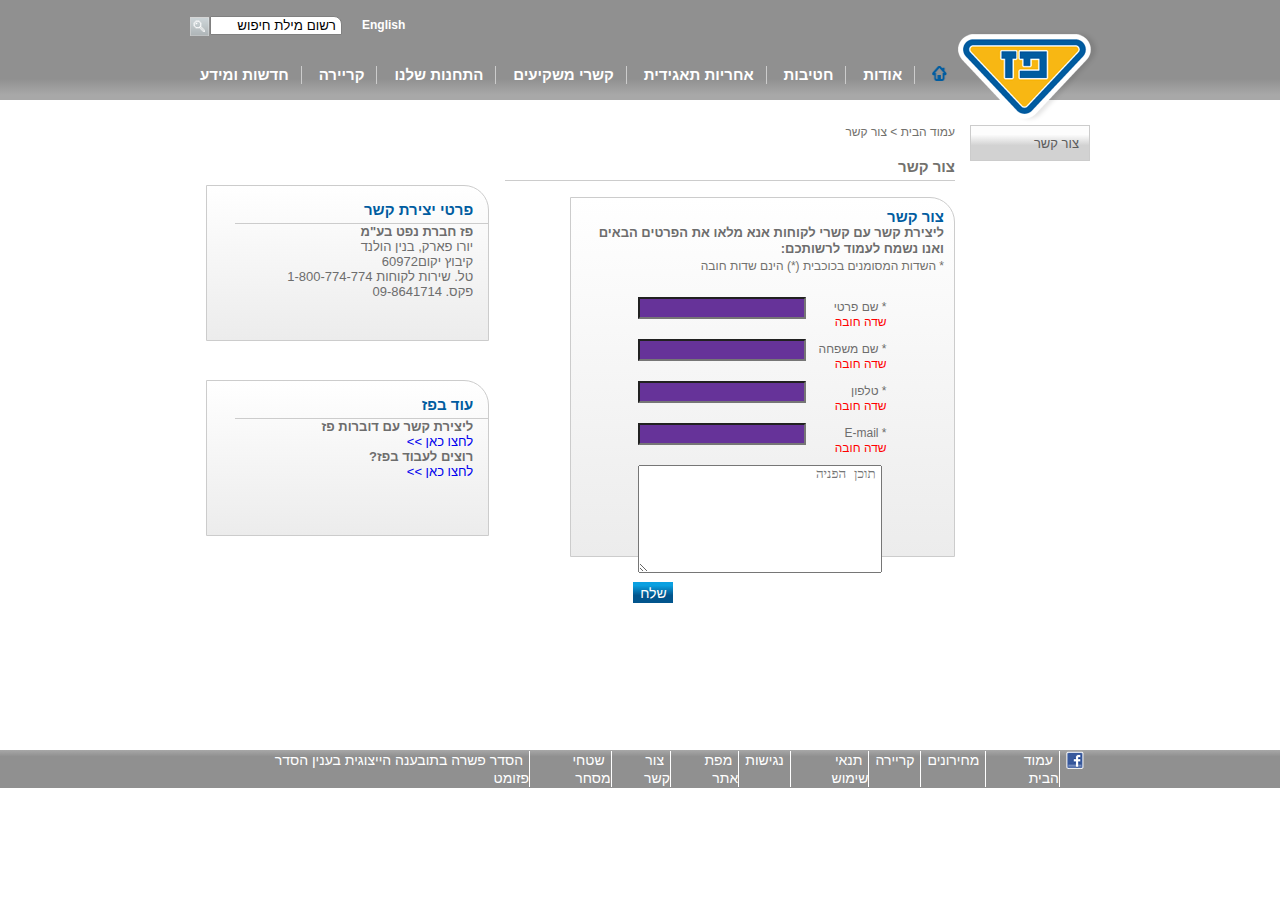
==== commit 6483fbed: "read more blue dot hover" ====
--- a/contact.html
+++ b/contact.html
@@ -151,8 +151,13 @@
                                 </div>
                                 <div>
                                     <textarea type="text" name="comment" id="comment" placeholder="תוכן הפניה"></textarea>
-                                </div>                                              
-                                <button type="button">שלח</button>
+                                </div>
+        
+                                    <a class="right-btn"></a>                                            
+                                    <button type="button">שלח</button>
+                                    <a class="left-btn"></a>
+                               
+           
                             </div>
                         </form>
                     </div>
--- a/style.css
+++ b/style.css
@@ -172,7 +172,7 @@
 
 
 main {
-    height: 700px;
+    height: 650px;
     width: 100%;
     background-color: white;
     display:flex;
@@ -248,25 +248,29 @@
 }
 
 
-.read-more-img {
+.read-more__dots {
     float:left;
     width: 8px;
     height: 8px;
     background-image: url("images/read_more_white.png");
     background-repeat: no-repeat;
-    padding-right:10px;
-}
-
+    margin-top: 4px;
+    margin-right: 4px;
+}
+
+.read-more:hover .read-more__dots{
+   width: 8px;
+   height: 8px; 
+   background-image: url("images/read_more_blue.png");
+   background-repeat: no-repeat;
+}
+.read-more:hover .read-more__link{
+    color: #005CA0;
+}
 .top-main-box-content a:hover {
     color: #005CA0;
 }
 
-.read-more-img:hover{
-    width: 8px;
-    height: 8px; 
-    background-image: url("images/read_more_blue.png");
-    background-repeat: no-repeat;
-}
 
 
 /* bottom main boxes */
@@ -309,22 +313,33 @@
     height: 110px;
 }
 
-.more-details{
-    height: 55px;
-    font-size: 13px;
+.more-deatils__dots {
+    width: 10px;
+    height: 10px;
+    margin-top: 6px;
+    float:left;
+    background-image: url("images/read_more_yellow.png");
+    background-repeat: no-repeat;
+ }
+
+.more-details__text{
+    display:inline-block; 
+    font-size: 13px;    
     color: #72716d;
-    padding-top: 15px;
-    padding-right: 120px;
-    position:relative;
-}
-
-.bottom-main-box-arrow {
-   width: 10px;
-   height: 10px;
-   position:absolute;
-   left: -15px;
-    bottom: 25px;
-}
+    margin-right: 140px;
+    padding-bottom: 15px;
+}
+
+.more-deatils:hover .more-deatils__dots {
+    background-image: url("images/read_more_blue.png");
+    background-repeat: no-repeat;
+}
+
+.more-details__text:hover {
+    color: #005CA0;
+}
+
+
 
 .station-box {
     display: flex;
@@ -357,16 +372,23 @@
     color: #72716d;
 }
 
-.ul-station a > img {
+.ul-station__dots {
     width: 10px;
     height: 10px;
     float:left;
-    margin-left: 60px;
+    margin-left: 67px;
     margin-top: 6px;
+    background-image: url("images/read_more_yellow.png");
+    background-repeat: no-repeat;
 }
 
 .ul-station a:hover {
     color: #005CA0 
+}
+
+.ul-station li:hover .ul-station__dots{
+    background-image: url("images/read_more_blue.png");
+    background-repeat: no-repeat;
 }
 
 
@@ -560,6 +582,7 @@
     height: 22px;
     width: 168px;
     float:left;
+    
 }
 
 .input-wrap span {
@@ -570,8 +593,12 @@
 
 
 
-.input-wrap input:invalid ~ .input-wrap span {
+.input-wrap input:invalid ~  span {
     display: block;
+}
+
+.input-wrap input:invalid{
+    background-color: rebeccapurple
 }
 
 textarea {
@@ -581,24 +608,52 @@
     padding-right:5px;
 }
 
+.input-wrap button:active {
+color:green;
+}
 
 .input-wrap button {
+    position:relative;
     color: white;
     float: left;
     width: 40px;
-    height: 20px;
+    height: 21px;
     text-align: center;
     font-size: 14px;
-    border: solid 1px;
+    border:none;
     background: rgb(2,85,141);
     background: linear-gradient(0deg, rgba(2,85,141,1) 36%, rgba(10,160,225,1) 84%);
 }
 
-.input-wrap button:hover {
+.input-wrap button:hover +.right-btn +.left-btn {
     cursor: pointer;
-    background-color: white;
-    color: #72716d;
-}
+    background-color: none;
+    color: black;
+    border:none;
+    visibility: visible;
+}
+
+.right-btn {
+    visibility: hidden;
+    position:absolute;
+    width: 5px;
+    height: 20px;
+    margin-right: 218px;
+    background: rgb(245,146,9);
+    background: linear-gradient(0deg, rgba(245,146,9,1) 25%, rgba(251,230,36,1) 86%);
+}
+
+.left-btn {
+    visibility: hidden;
+    position:absolute;
+    width: 5px;
+    height: 20px;
+    margin-right: 255px;
+    background: rgb(245,146,9);
+    background: linear-gradient(0deg, rgba(245,146,9,1) 25%, rgba(251,230,36,1) 86%);
+}
+
+
 
 
 form h2 {
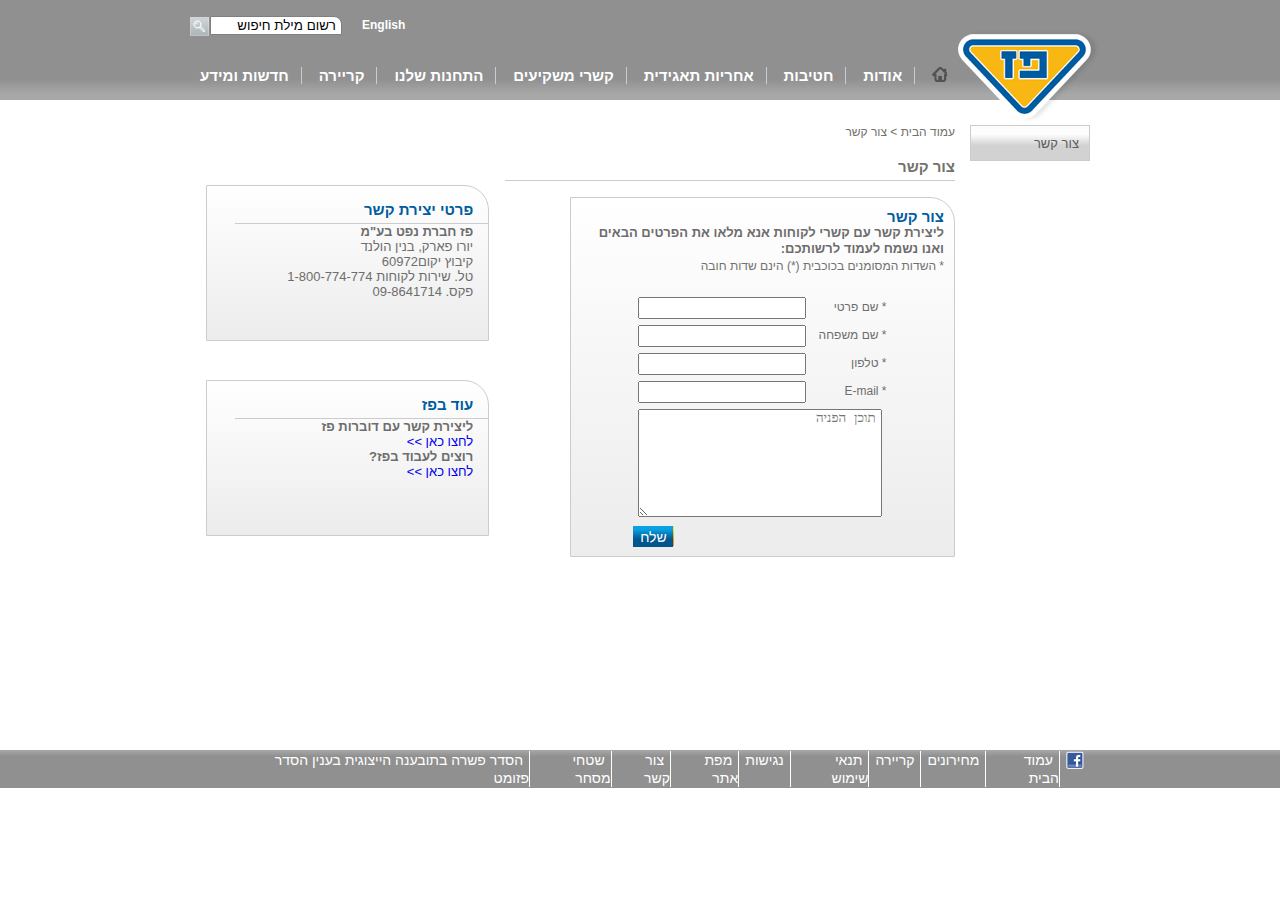
==== commit fd37fd91: "form button on hover" ====
--- a/contact.html
+++ b/contact.html
@@ -23,7 +23,7 @@
             <nav class="buttom-nav">
                 <a href="#" class="paz-logo-img"><img src="images/paz_logo.png" alt=""></a>
                 <ul>
-                    <li><a href="#"><img src="images/menu_home_blue.png" alt=""></a></li>               
+                    <li><a href="#"><div class="menu_home_blue"></div></a></li>               
                     <li class="nav-li-element"><a href="#">אודות</a>
                         <div class="inner-nav-ul">
                             <ul >
@@ -154,7 +154,7 @@
                                 </div>
         
                                     <a class="right-btn"></a>                                            
-                                    <button type="button">שלח</button>
+                                    <button type="buttn">שלח</button>
                                     <a class="left-btn"></a>
                                
            
--- a/style.css
+++ b/style.css
@@ -130,9 +130,18 @@
     padding-left:10px;
 }
 
-.buttom-nav li img {
+.menu_home_blue {
     width: 15px;
     height: 15px;
+    background-image: url("images/menu_home_grey.png");
+    background-repeat: no-repeat;
+}
+
+.buttom-nav > ul li >a:hover .menu_home_blue{
+    width: 15px;
+    height: 15px;
+    background-image: url("images/menu_home_blue.png");
+    background-repeat: no-repeat;
 }
 
 /* inner nav ul */
@@ -353,7 +362,7 @@
 }
 
 .inner-station-box {
-    height: 60%;
+    height: 75%;
     display: flex;
     justify-content: space-between;
 
@@ -393,8 +402,6 @@
 
 
 .inner-station-box > img {
-  
-    background-color: violet;
     margin-left:10px;
 }
 
@@ -592,14 +599,11 @@
 }
 
 
-
-.input-wrap input:invalid ~  span {
+/*
+.input-wrap input:invalid ~ span {
     display: block;
 }
-
-.input-wrap input:invalid{
-    background-color: rebeccapurple
-}
+*/
 
 textarea {
     width: 244px;
@@ -608,9 +612,7 @@
     padding-right:5px;
 }
 
-.input-wrap button:active {
-color:green;
-}
+
 
 .input-wrap button {
     position:relative;
@@ -625,16 +627,20 @@
     background: linear-gradient(0deg, rgba(2,85,141,1) 36%, rgba(10,160,225,1) 84%);
 }
 
-.input-wrap button:hover +.right-btn +.left-btn {
+.input-wrap button:hover {
     cursor: pointer;
-    background-color: none;
-    color: black;
+    background: none;
+    color: #72716d;
     border:none;
-    visibility: visible;
-}
+}
+
+.input-wrap button:hover +.left-btn {
+    display:block;
+}
+
 
 .right-btn {
-    visibility: hidden;
+    display:block;
     position:absolute;
     width: 5px;
     height: 20px;
@@ -644,7 +650,7 @@
 }
 
 .left-btn {
-    visibility: hidden;
+    display:none;
     position:absolute;
     width: 5px;
     height: 20px;
